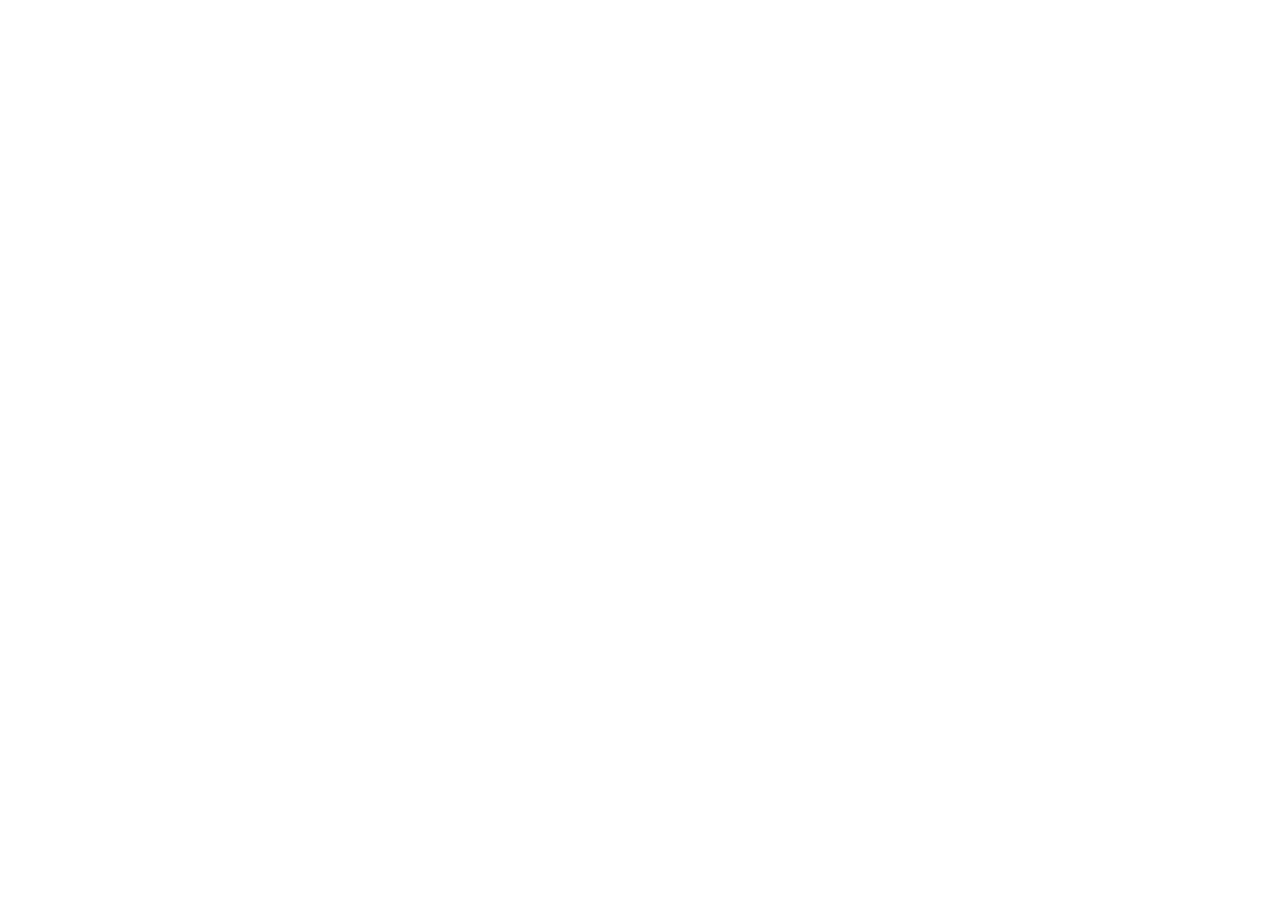
==== index.html @ c117700a "create html page" ====
<!DOCTYPE html>
<html lang="en">
<head>
    <meta charset="UTF-8">
    <meta name="viewport" content="width=device-width, initial-scale=1.0">
    <title>Document</title>
</head>
<body>
    <script>LinterTest/LinterTest.js</script>
</body>
</html>
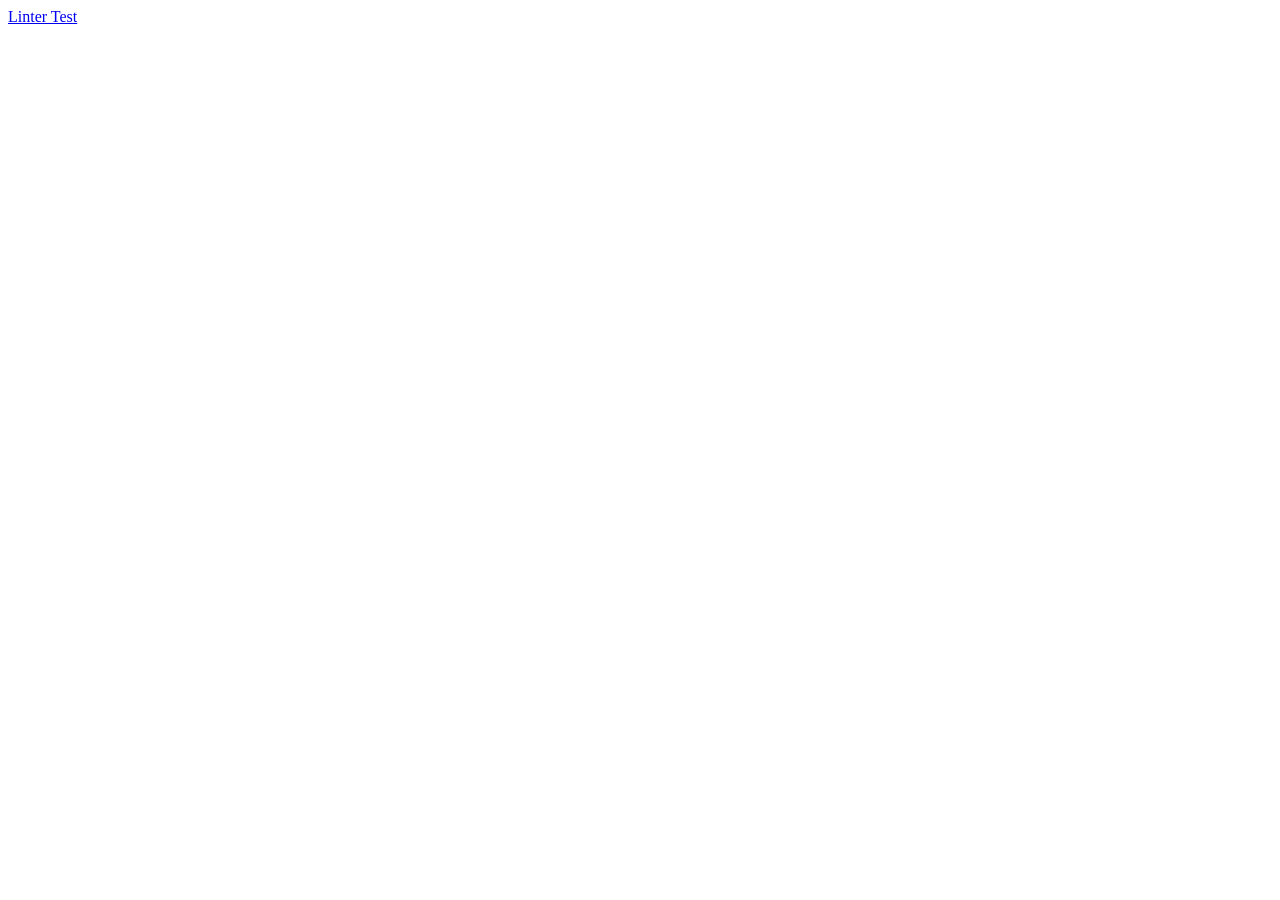
==== commit cdf3ddfc: "aufgeräumt" ====
--- a/index.html
+++ b/index.html
@@ -3,9 +3,9 @@
 <head>
     <meta charset="UTF-8">
     <meta name="viewport" content="width=device-width, initial-scale=1.0">
-    <title>Document</title>
+    <title>Code 2</title>
 </head>
 <body>
-    <script>LinterTest/LinterTest.js</script>
+    <a href="LinterTest/LinterTest.html">Linter Test</a>
 </body>
 </html>
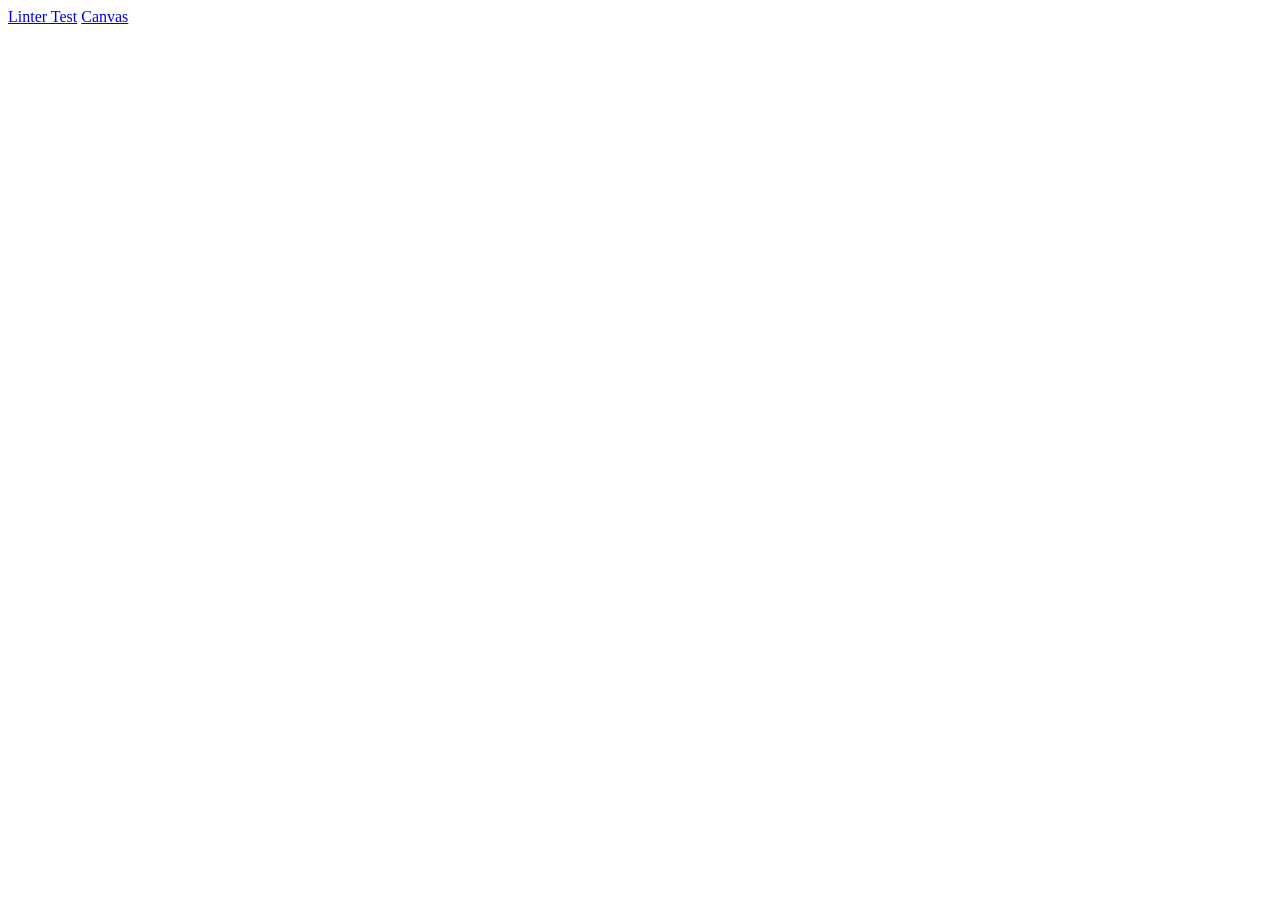
==== commit 73d24e3b: "added buttons, clear canvas still broken" ====
--- a/index.html
+++ b/index.html
@@ -7,5 +7,6 @@
 </head>
 <body>
     <a href="LinterTest/LinterTest.html">Linter Test</a>
+    <a href="Canvas/canvas.html">Canvas</a>
 </body>
 </html>
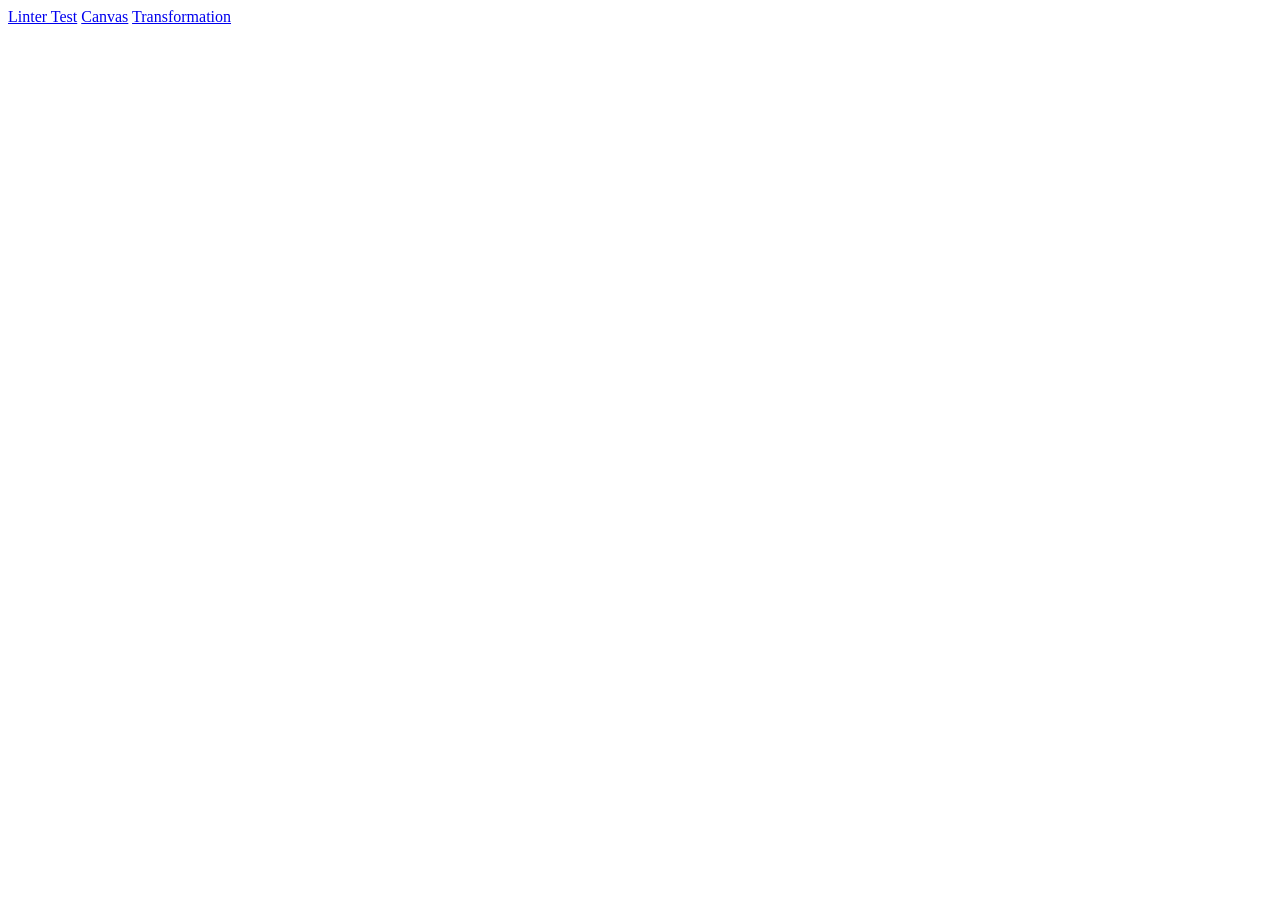
==== commit c73ac901: "added transformation" ====
--- a/index.html
+++ b/index.html
@@ -8,5 +8,6 @@
 <body>
     <a href="LinterTest/LinterTest.html">Linter Test</a>
     <a href="Canvas/canvas.html">Canvas</a>
+    <a href="Transformation/transformation.html">Transformation</a>
 </body>
 </html>
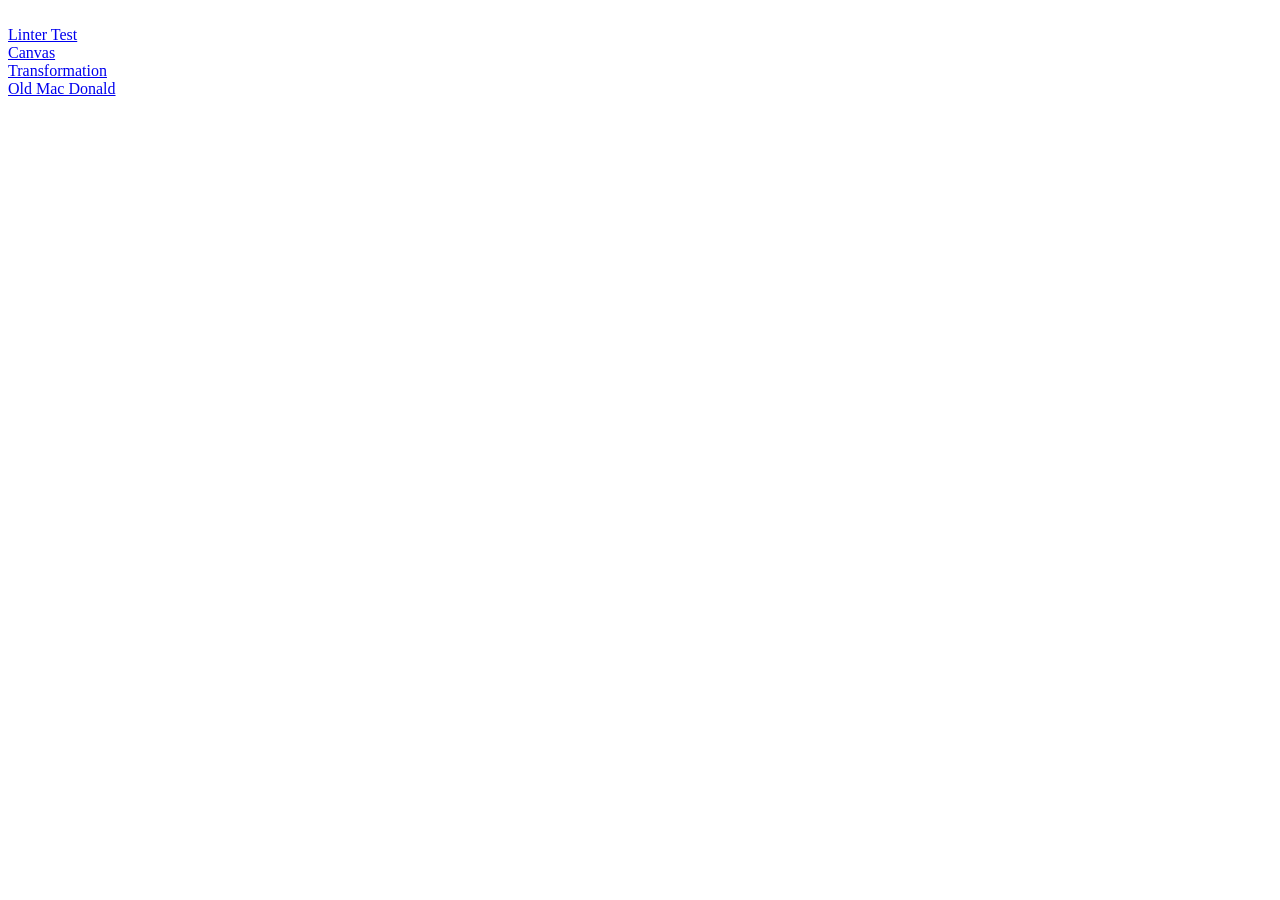
==== commit 393d4e18: "working oldmacdonald w/o resupplies" ====
--- a/index.html
+++ b/index.html
@@ -6,8 +6,9 @@
     <title>Code 2</title>
 </head>
 <body>
-    <a href="LinterTest/LinterTest.html">Linter Test</a>
-    <a href="Canvas/canvas.html">Canvas</a>
-    <a href="Transformation/transformation.html">Transformation</a>
+    <br><a href="LinterTest/LinterTest.html">Linter Test</a>
+    <br><a href="Canvas/canvas.html">Canvas</a>
+    <br><a href="Transformation/transformation.html">Transformation</a>
+    <br><a href="OOD/OldMacDonald/oldmacdonald.html">Old Mac Donald</a>
 </body>
 </html>
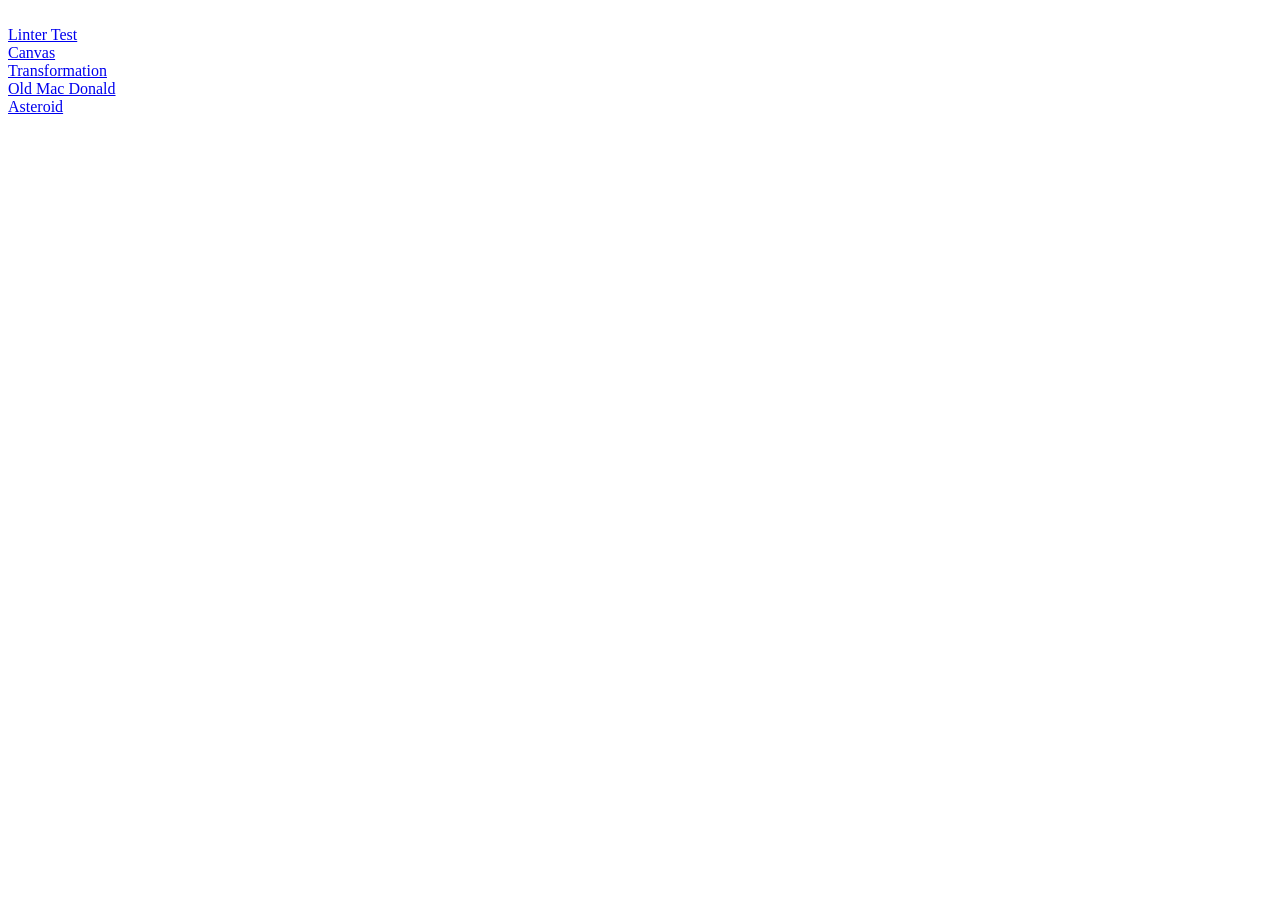
==== commit 58320d5f: "started asteroid" ====
--- a/index.html
+++ b/index.html
@@ -10,5 +10,6 @@
     <br><a href="Canvas/canvas.html">Canvas</a>
     <br><a href="Transformation/transformation.html">Transformation</a>
     <br><a href="OOD/OldMacDonald/oldmacdonald.html">Old Mac Donald</a>
+    <br><a href="OOD/Asteroid/asteroid.html">Asteroid</a>
 </body>
 </html>
